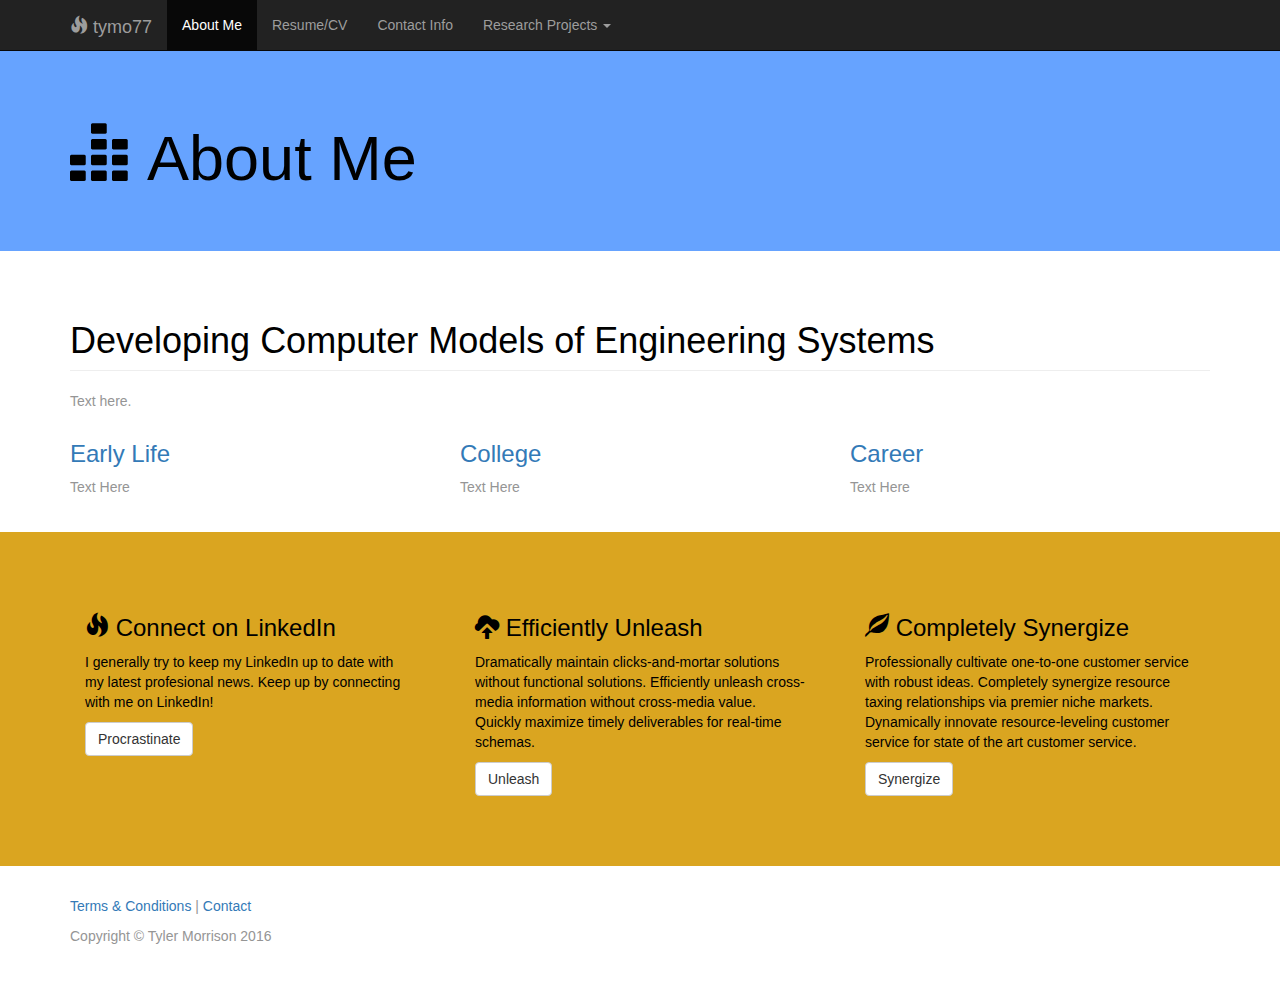
==== about/index.html @ fc98f5af "home page completed" ====
<!DOCTYPE html>
<!-- Template by Quackit.com -->
<html lang="en">
<head>
    <meta charset="utf-8">
    <meta http-equiv="X-UA-Compatible" content="IE=edge">
    <meta name="viewport" content="width=device-width, initial-scale=1">
    <!-- The above 3 meta tags *must* come first in the head; any other head content must come *after* these tags -->

    <title>About Me</title>

    <!-- Bootstrap Core CSS -->
    <link href="css/bootstrap.min.css" rel="stylesheet">

    <!-- Custom CSS: You can use this stylesheet to override any Bootstrap styles and/or apply your own styles -->
    <link href="css/custom.css" rel="stylesheet">

    <!-- HTML5 Shim and Respond.js IE8 support of HTML5 elements and media queries -->
    <!-- WARNING: Respond.js doesn't work if you view the page via file:// -->
    <!--[if lt IE 9]>
        <script src="https://oss.maxcdn.com/libs/html5shiv/3.7.0/html5shiv.js"></script>
        <script src="https://oss.maxcdn.com/libs/respond.js/1.4.2/respond.min.js"></script>
    <![endif]-->
	<link rel="shortcut icon" type="image/png" href="/favicon.png"/>
</head>

<body>

    <!-- Navigation -->
    <nav class="navbar navbar-inverse navbar-fixed-top" role="navigation">
        <div class="container">
            <!-- Logo and responsive toggle -->
            <div class="navbar-header">
                <button type="button" class="navbar-toggle" data-toggle="collapse" data-target="#navbar">
                    <span class="sr-only">Toggle navigation</span>
                    <span class="icon-bar"></span>
                    <span class="icon-bar"></span>
                    <span class="icon-bar"></span>
                </button>
                <a class="navbar-brand" href="../index.html">
                	<span class="glyphicon glyphicon-fire"></span> 
                	tymo77
                </a>
            </div>
            <!-- Navbar links -->
            <div class="collapse navbar-collapse" id="navbar">
                <ul class="nav navbar-nav">
                    <li class="active">
                        <a href="about/index.html">About Me</a>
                    </li>
                    <li>
                        <a href="documents/index.html">Resume/CV</a>
                    </li>
                    <li>
                        <a href="contact/index.html">Contact Info</a>
                    </li>
					<li class="dropdown">
						<a href="#" class="dropdown-toggle" data-toggle="dropdown" role="button" aria-haspopup="true" aria-expanded="false">Research Projects <span class="caret"></span></a>
						<ul class="dropdown-menu" aria-labelledby="about-us">
							<li><a href="research/gels/index.html">Computational Modeling of Stimuli-Responsive Polymer Gels</a></li>
							<li><a href="research/quadrupeds/index.html">Grasping and Manipulation of Coordinated Quadruped Robots</a></li>
						</ul>
					</li>
                </ul>

				<!-- Search -->
				<!--<form class="navbar-form navbar-right" role="search">
					<div class="form-group">
						<input type="text" class="form-control">
					</div>
					<button type="submit" class="btn btn-default">Search</button>
				</form>-->

            </div>
            <!-- /.navbar-collapse -->
        </div>
        <!-- /.container -->
    </nav>

	<div class="jumbotron feature">
		<div class="container">
			<h1><span class="glyphicon glyphicon-equalizer"></span> About Me</h1>
		</div>
	</div>

    <!-- Content -->
    <div class="container">

        <!-- Heading -->
        <div class="row">
            <div class="col-lg-12">
                <h1 class="page-header">Developing Computer Models of Engineering Systems
                    <small><br></small>
                </h1>
                <p>
				Text
				here.
				</p>
            </div>
        </div>
        <!-- /.row -->

        <!-- Feature Row -->
        <div class="row">
            <article class="col-md-4 article-intro">
                <a href="#">
                    <img class="img-responsive img-rounded" src="giphy.gif" alt="" width=700>
                </a>
                <h3>
                    <a href="#">Early Life</a>
                </h3>
                <p>
				Text
				Here
				</p>
            </article>
            <article class="col-md-4 article-intro">
                <a href="#">
                    <img class="img-responsive img-rounded" src="combined.png" alt="" width=700>
                </a>
                <h3>
                    <a href="#">College</a>
                </h3>
                <p>Text Here</p>
            </article>

            <article class="col-md-4 article-intro">
                <a href="#">
                    <img class="img-responsive img-rounded" src="robot.png" alt="" width=700>
                </a>
                <h3>
                    <a href="#">Career</a>
                </h3>
                <p>Text Here</p>
            </article>
        </div>
        <!-- /.row -->

    </div>
    <!-- /.container -->
	
	<footer>
		<div class="footer-blurb">
			<div class="container">
				<div class="row">
					<div class="col-sm-4 footer-blurb-item">
						<h3><span class="glyphicon glyphicon-fire"></span> Connect on LinkedIn</h3>
						<p>I generally try to keep my LinkedIn up to date with my latest profesional news.
						Keep up by connecting with me on LinkedIn!
						</p>
						<p><a class="btn btn-default" href="#">Procrastinate</a></p>
					</div>
					<div class="col-sm-4 footer-blurb-item">
						<h3><span class="glyphicon glyphicon-cloud-upload"></span> Efficiently Unleash</h3>
						<p>Dramatically maintain clicks-and-mortar solutions without functional solutions. 
						Efficiently unleash cross-media information without cross-media value. 
						Quickly maximize timely deliverables for real-time schemas. </p>
						<p><a class="btn btn-default" href="#">Unleash</a></p>
					</div>
					<div class="col-sm-4 footer-blurb-item">
						<h3><span class="glyphicon glyphicon-leaf"></span> Completely Synergize</h3>
						<p>Professionally cultivate one-to-one customer service with robust ideas. 
						Completely synergize resource taxing relationships via premier niche markets. 
						Dynamically innovate resource-leveling customer service for state of the art customer service.</p>
						<p><a class="btn btn-default" href="#">Synergize</a></p>
					</div>

				</div>
				<!-- /.row -->	
			</div>
        </div>
        
        <div class="small-print">
        	<div class="container">
        		<p><a href="t_and_c.txt">Terms &amp; Conditions</a> |  <a href="contact/index.html">Contact</a></p>
        		<p>Copyright &copy; Tyler Morrison 2016 </p>
        	</div>
        </div>
	</footer>

	
    <!-- jQuery -->
    <script src="js/jquery-1.11.3.min.js"></script>

    <!-- Bootstrap Core JavaScript -->
    <script src="js/bootstrap.min.js"></script>
	
	<!-- IE10 viewport bug workaround -->
	<script src="js/ie10-viewport-bug-workaround.js"></script>
	
	<!-- Placeholder Images -->
	<script src="js/holder.min.js"></script>
	
</body>

</html>
---- about/css/custom.css ----
body {
	padding-top: 50px;
	color: #959595;
	}
	
h1, h2, h3, h4, h5, h6 {
	color: black;
	}
	
.feature {
	background-color: #66a3ff;
	color: black;
	}
	
.article-intro {
    margin-bottom: 25px;
}

.footer-blurb {
    padding: 30px 0;
    background-color: goldenrod;
    color: black;
}
    
.footer-blurb-item {
    padding: 30px;
    }
 
.small-print {
	background-color: #fff;
	padding: 30px 0;
}
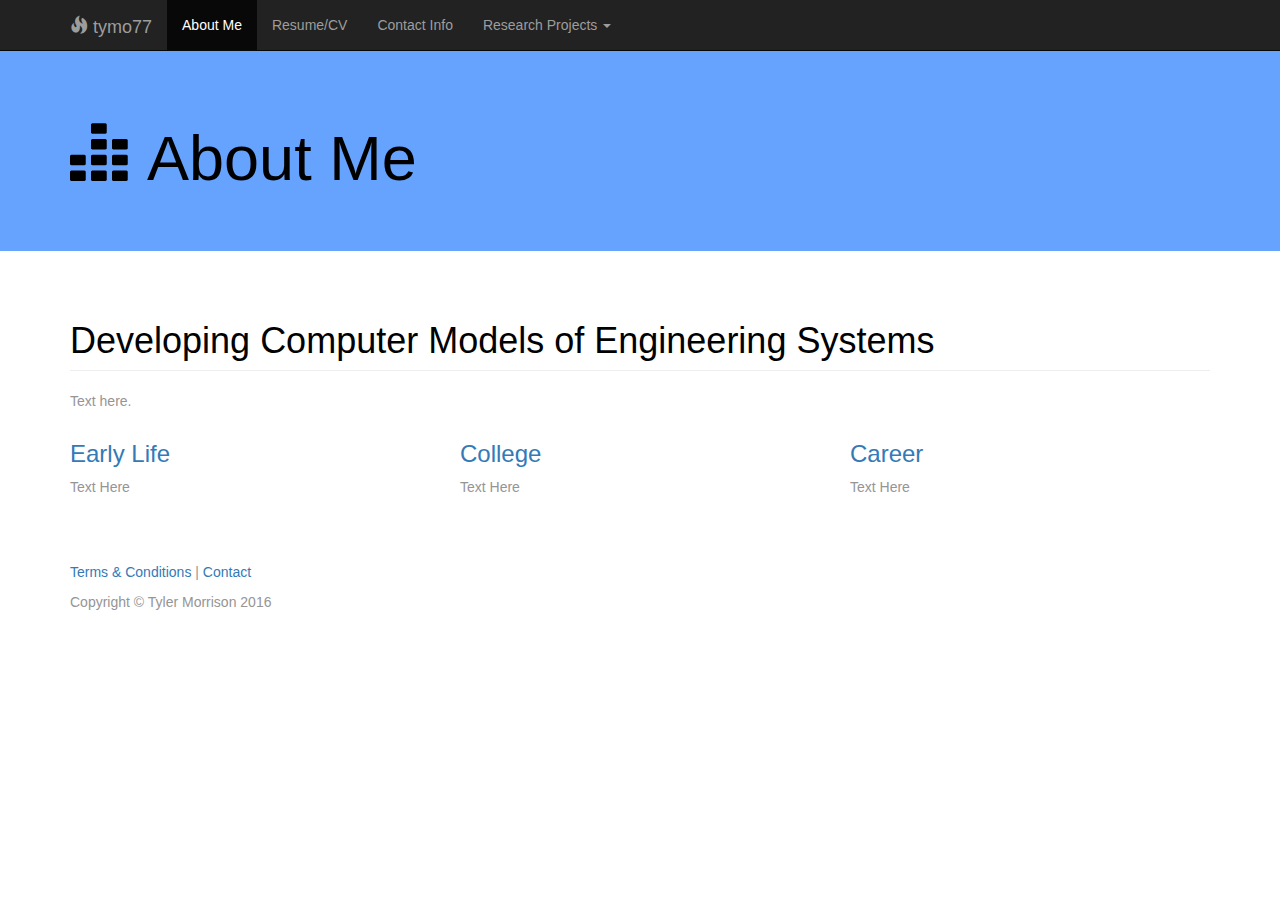
==== commit 560f420a: "removed footer blubs on non-homepage" ====
--- a/about/index.html
+++ b/about/index.html
@@ -46,13 +46,13 @@
             <div class="collapse navbar-collapse" id="navbar">
                 <ul class="nav navbar-nav">
                     <li class="active">
-                        <a href="about/index.html">About Me</a>
+                        <a href="index.html">About Me</a>
                     </li>
                     <li>
-                        <a href="documents/index.html">Resume/CV</a>
+                        <a href="../documents/index.html">Resume/CV</a>
                     </li>
                     <li>
-                        <a href="contact/index.html">Contact Info</a>
+                        <a href="../contact/index.html">Contact Info</a>
                     </li>
 					<li class="dropdown">
 						<a href="#" class="dropdown-toggle" data-toggle="dropdown" role="button" aria-haspopup="true" aria-expanded="false">Research Projects <span class="caret"></span></a>
@@ -139,37 +139,7 @@
     </div>
     <!-- /.container -->
 	
-	<footer>
-		<div class="footer-blurb">
-			<div class="container">
-				<div class="row">
-					<div class="col-sm-4 footer-blurb-item">
-						<h3><span class="glyphicon glyphicon-fire"></span> Connect on LinkedIn</h3>
-						<p>I generally try to keep my LinkedIn up to date with my latest profesional news.
-						Keep up by connecting with me on LinkedIn!
-						</p>
-						<p><a class="btn btn-default" href="#">Procrastinate</a></p>
-					</div>
-					<div class="col-sm-4 footer-blurb-item">
-						<h3><span class="glyphicon glyphicon-cloud-upload"></span> Efficiently Unleash</h3>
-						<p>Dramatically maintain clicks-and-mortar solutions without functional solutions. 
-						Efficiently unleash cross-media information without cross-media value. 
-						Quickly maximize timely deliverables for real-time schemas. </p>
-						<p><a class="btn btn-default" href="#">Unleash</a></p>
-					</div>
-					<div class="col-sm-4 footer-blurb-item">
-						<h3><span class="glyphicon glyphicon-leaf"></span> Completely Synergize</h3>
-						<p>Professionally cultivate one-to-one customer service with robust ideas. 
-						Completely synergize resource taxing relationships via premier niche markets. 
-						Dynamically innovate resource-leveling customer service for state of the art customer service.</p>
-						<p><a class="btn btn-default" href="#">Synergize</a></p>
-					</div>
-
-				</div>
-				<!-- /.row -->	
-			</div>
-        </div>
-        
+	<footer>        
         <div class="small-print">
         	<div class="container">
         		<p><a href="t_and_c.txt">Terms &amp; Conditions</a> |  <a href="contact/index.html">Contact</a></p>
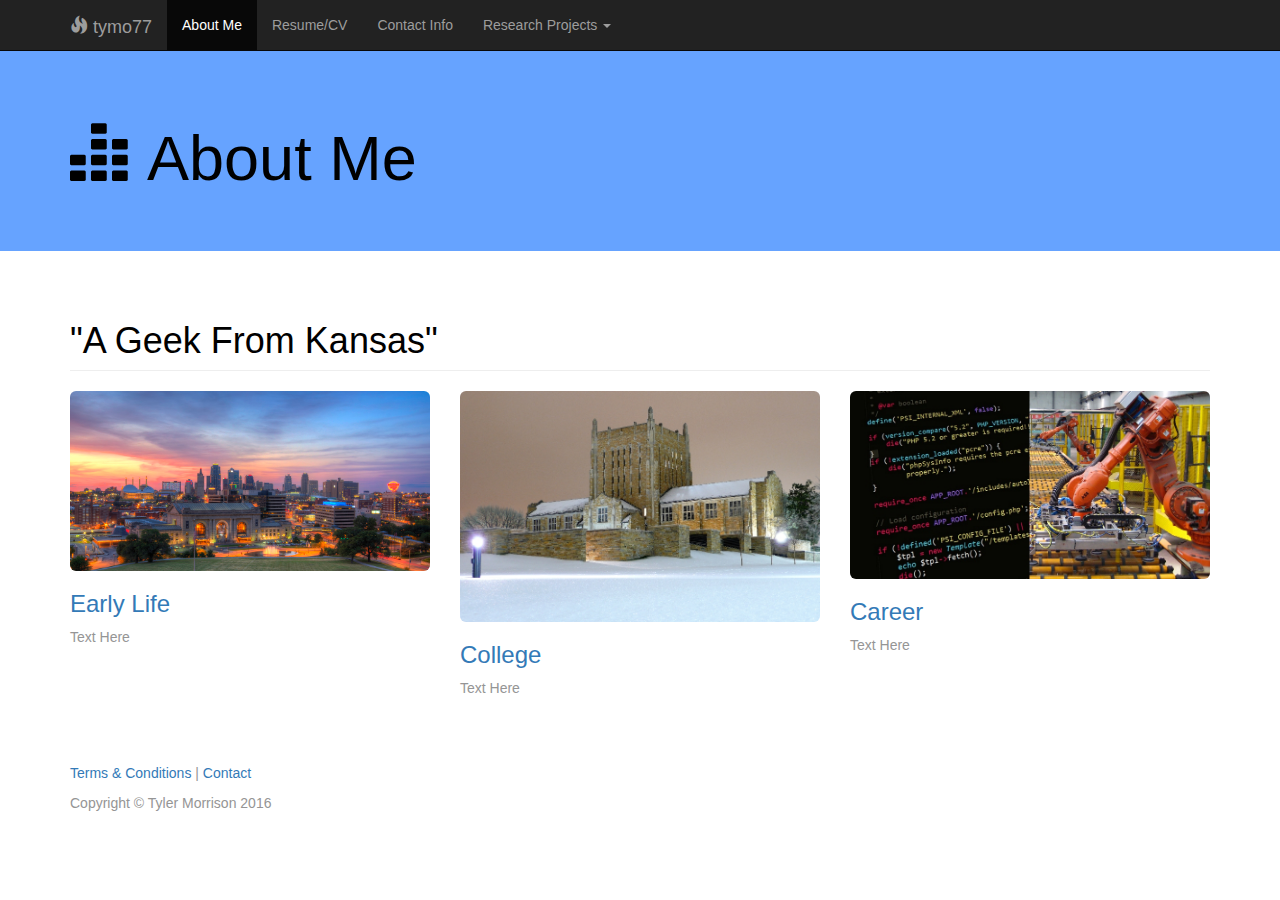
==== commit e736ecb1: "added images to about page" ====
--- a/about/index.html
+++ b/about/index.html
@@ -89,12 +89,10 @@
         <!-- Heading -->
         <div class="row">
             <div class="col-lg-12">
-                <h1 class="page-header">Developing Computer Models of Engineering Systems
+                <h1 class="page-header">"A Geek From Kansas"
                     <small><br></small>
                 </h1>
                 <p>
-				Text
-				here.
 				</p>
             </div>
         </div>
@@ -104,7 +102,7 @@
         <div class="row">
             <article class="col-md-4 article-intro">
                 <a href="#">
-                    <img class="img-responsive img-rounded" src="giphy.gif" alt="" width=700>
+                    <img class="img-responsive img-rounded" src="kc_sky.jpg" alt="" width=700>
                 </a>
                 <h3>
                     <a href="#">Early Life</a>
@@ -116,7 +114,7 @@
             </article>
             <article class="col-md-4 article-intro">
                 <a href="#">
-                    <img class="img-responsive img-rounded" src="combined.png" alt="" width=700>
+                    <img class="img-responsive img-rounded" src="mcfarlin.jpg" alt="" width=700>
                 </a>
                 <h3>
                     <a href="#">College</a>
@@ -126,7 +124,7 @@
 
             <article class="col-md-4 article-intro">
                 <a href="#">
-                    <img class="img-responsive img-rounded" src="robot.png" alt="" width=700>
+                    <img class="img-responsive img-rounded" src="career.jpg" alt="" width=700>
                 </a>
                 <h3>
                     <a href="#">Career</a>
@@ -142,7 +140,7 @@
 	<footer>        
         <div class="small-print">
         	<div class="container">
-        		<p><a href="t_and_c.txt">Terms &amp; Conditions</a> |  <a href="contact/index.html">Contact</a></p>
+        		<p><a href="../t_and_c.txt">Terms &amp; Conditions</a> |  <a href="../contact/index.html">Contact</a></p>
         		<p>Copyright &copy; Tyler Morrison 2016 </p>
         	</div>
         </div>
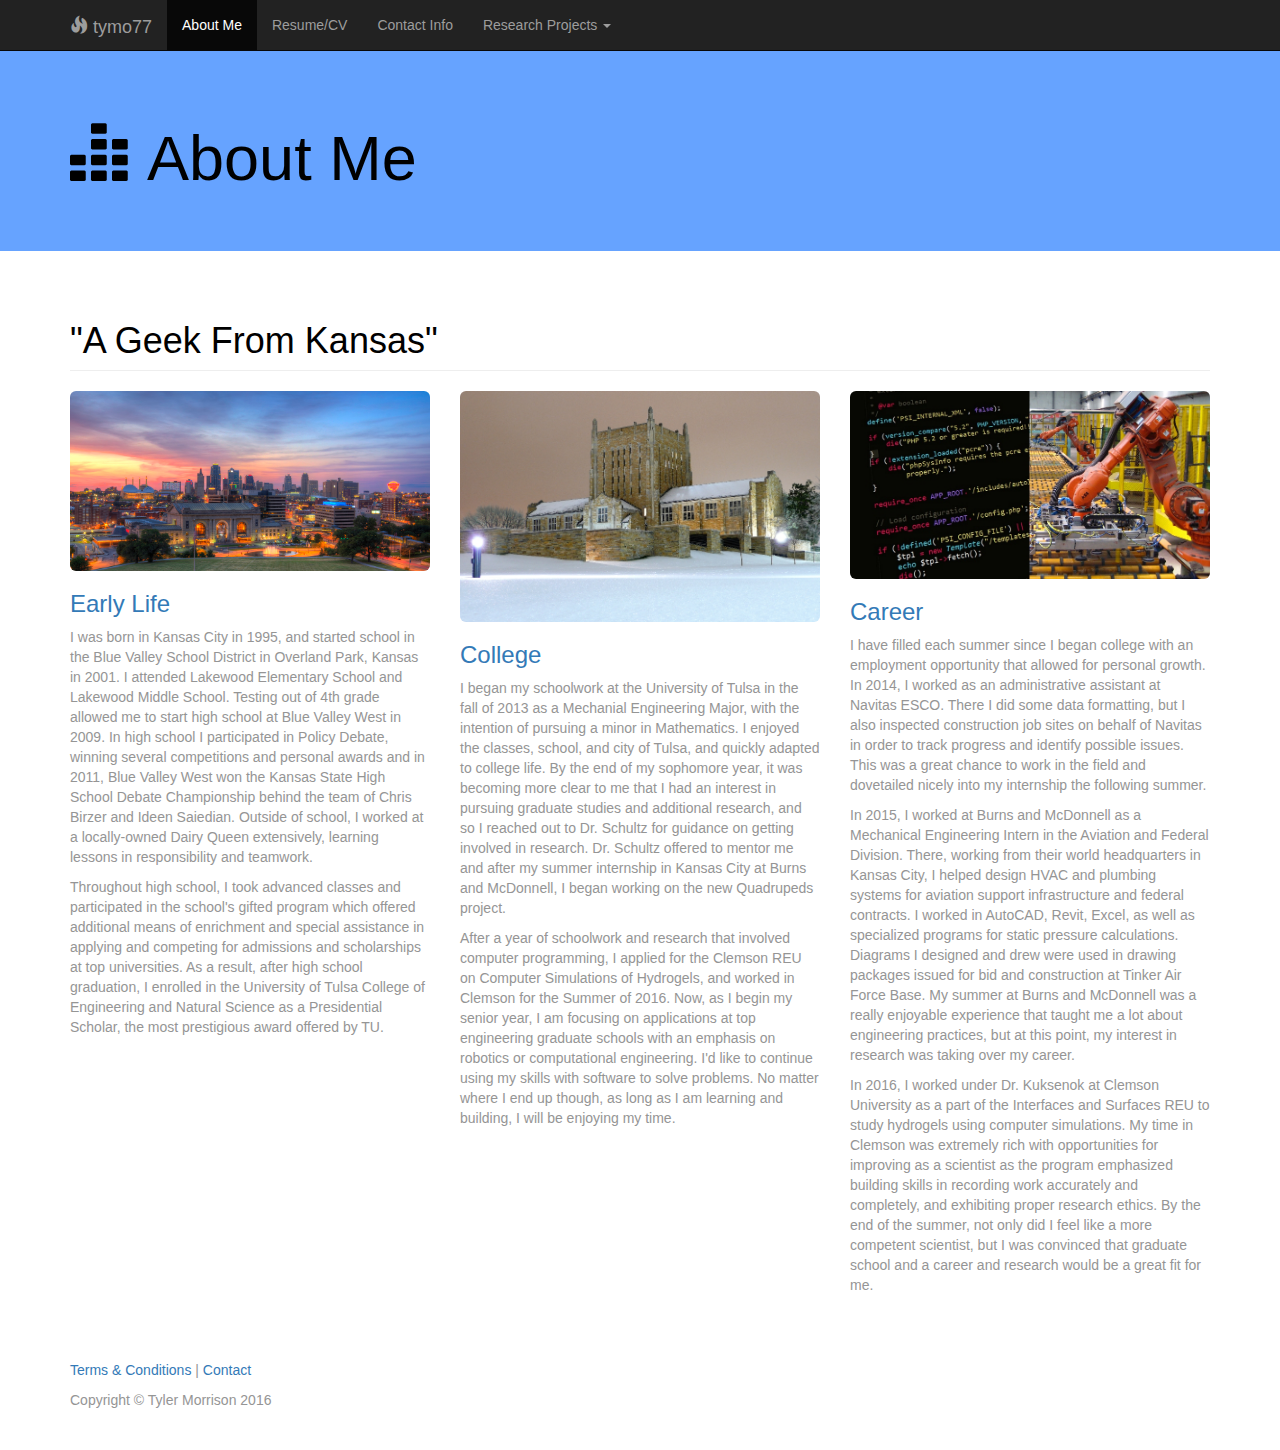
==== commit d087336c: "updated and finalized bulk content" ====
--- a/about/index.html
+++ b/about/index.html
@@ -108,8 +108,16 @@
                     <a href="#">Early Life</a>
                 </h3>
                 <p>
-				Text
-				Here
+				I was born in Kansas City in 1995, and started school in the Blue Valley School District
+				in Overland Park, Kansas in 2001. I attended Lakewood Elementary School and Lakewood Middle School.
+				Testing out of 4th grade allowed me to start high school at Blue Valley West in 2009. In high school
+				I participated in Policy Debate, winning several competitions and personal awards and in 2011,
+				Blue Valley West won the Kansas State High School Debate Championship behind the team of Chris Birzer and Ideen Saiedian.
+				Outside of school, I worked at a locally-owned Dairy Queen extensively, learning lessons in responsibility and teamwork.
+				</p><p>
+				Throughout high school, I took advanced classes and participated in the school's gifted program which offered additional means of enrichment
+				and special assistance in applying and competing for admissions and scholarships at top universities. As a result, after high school graduation,
+				I enrolled in the University of Tulsa College of Engineering and Natural Science as a Presidential Scholar, the most prestigious award offered by TU.
 				</p>
             </article>
             <article class="col-md-4 article-intro">
@@ -119,7 +127,18 @@
                 <h3>
                     <a href="#">College</a>
                 </h3>
-                <p>Text Here</p>
+                <p>
+				I began my schoolwork at the University of Tulsa in the fall of 2013 as a Mechanial Engineering Major, with the intention of pursuing a minor in Mathematics. 
+				I enjoyed the classes, school, and city of Tulsa, and quickly adapted to college life. By the end of my sophomore year, it was becoming more clear to me that I had an
+				interest in pursuing graduate studies and additional research, and so I reached out to Dr. Schultz for guidance on getting involved in research. Dr. Schultz offered to mentor me
+				and after my summer internship in Kansas City at Burns and McDonnell, I began working on the new Quadrupeds project.
+				</p>
+				<p>
+				After a year of schoolwork and research that involved computer programming, I applied for the Clemson REU on Computer Simulations of Hydrogels, and worked in Clemson
+				for the Summer of 2016. Now, as I begin my senior year, I am focusing on applications at top engineering graduate schools with an emphasis on robotics or computational engineering. 
+				I'd like to continue using my skills with software to solve problems. No matter where I end up though, as long as I am learning and building, I will be enjoying my time.
+				</p>
+				
             </article>
 
             <article class="col-md-4 article-intro">
@@ -129,7 +148,21 @@
                 <h3>
                     <a href="#">Career</a>
                 </h3>
-                <p>Text Here</p>
+                <p>I have filled each summer since I began college with an employment opportunity that allowed for personal growth. In 2014, I worked as an administrative assistant at Navitas ESCO.
+				There I did some data formatting, but I also inspected construction job sites on behalf of Navitas in order to track progress and identify possible issues. This was a great chance 
+				to work in the field and dovetailed nicely into my internship the following summer.
+				</p>
+				<p>In 2015, I worked at Burns and McDonnell as a Mechanical Engineering Intern in the Aviation and Federal Division. 
+				There, working from their world headquarters in Kansas City, I helped design HVAC and plumbing systems for aviation support infrastructure and federal contracts. I worked in
+				AutoCAD, Revit, Excel, as well as specialized programs for static pressure calculations. Diagrams I designed and drew were used in drawing packages issued for bid and construction
+				at Tinker Air Force Base. My summer at Burns and McDonnell was a really enjoyable experience that taught me a lot about engineering practices, but at this point, my interest in research
+				was taking over my career.
+				</p>
+				<p>
+				In 2016, I worked under Dr. Kuksenok at Clemson University as a part of the Interfaces and Surfaces REU to study hydrogels using computer simulations. My time in Clemson was extremely 
+				rich with opportunities for improving as a scientist as the program emphasized building skills in recording work accurately and completely, and exhibiting proper research ethics. 
+				By the end of the summer, not only did I feel like a more competent scientist, but I was convinced that graduate school and a career and research would be a great fit for me. 
+				</p>
             </article>
         </div>
         <!-- /.row -->
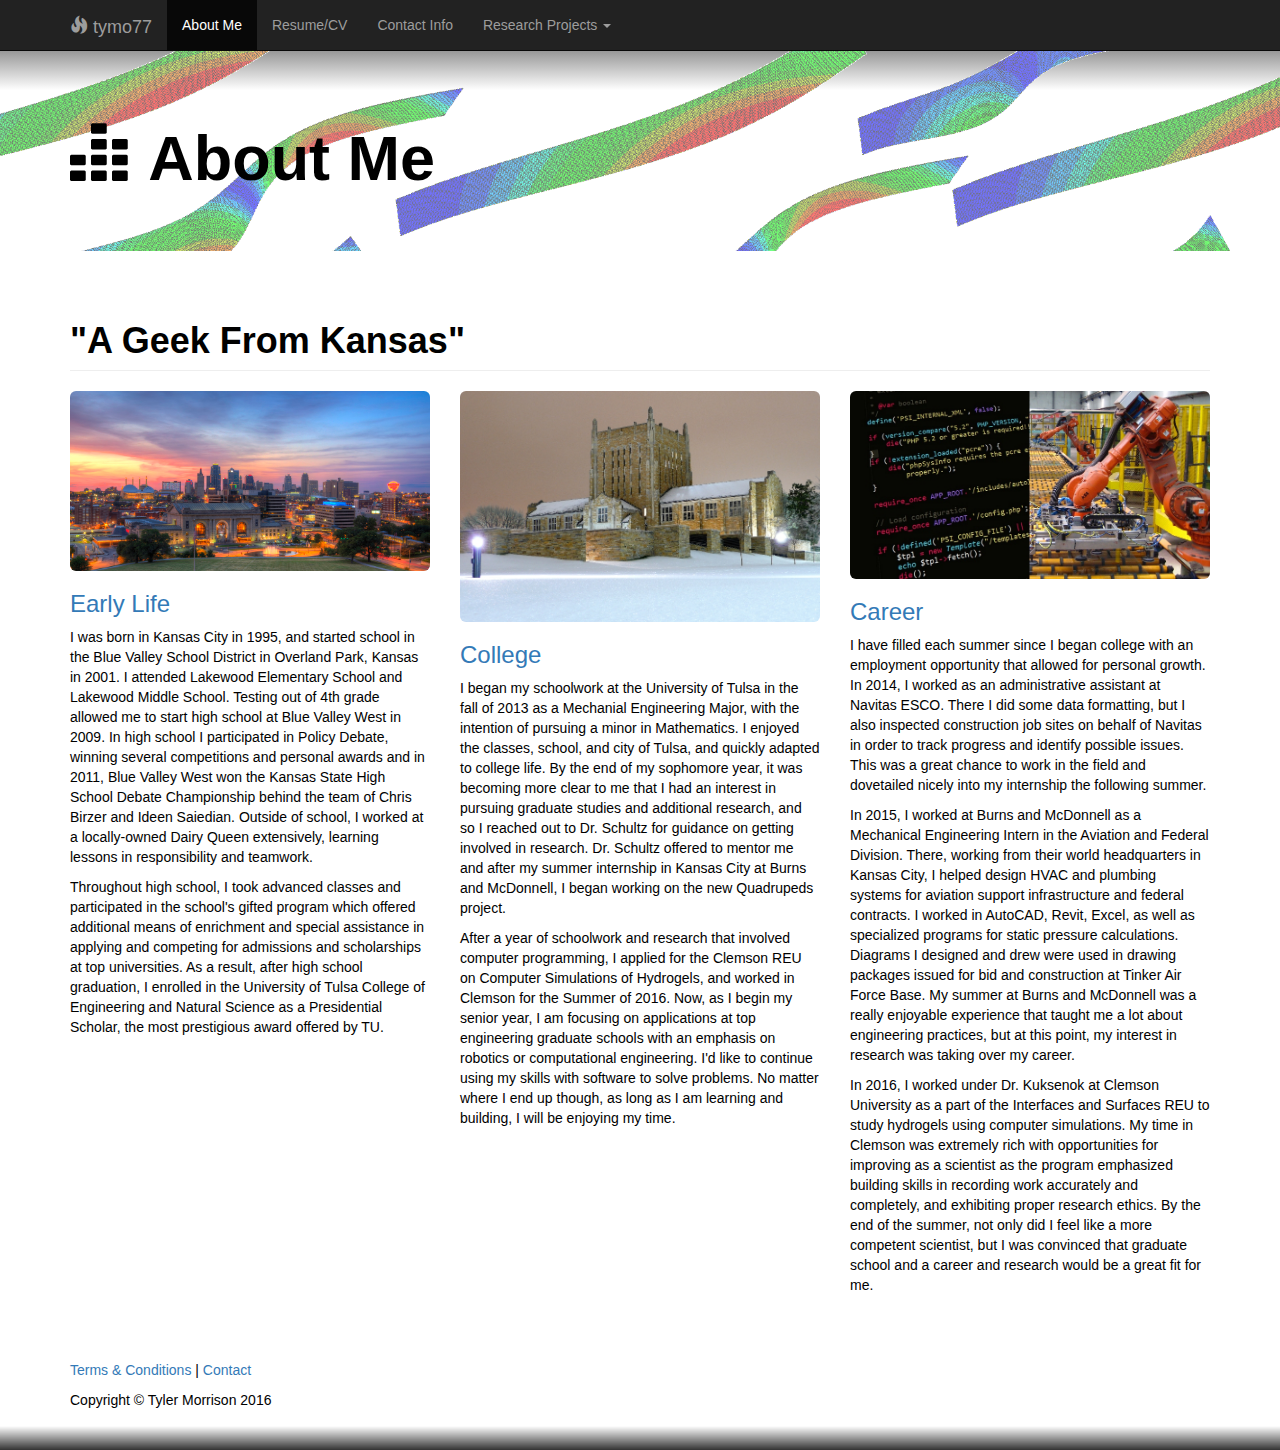
==== commit a182d668: "simplified css to one main css file" ====
--- a/about/index.html
+++ b/about/index.html
@@ -10,10 +10,10 @@
     <title>About Me</title>
 
     <!-- Bootstrap Core CSS -->
-    <link href="css/bootstrap.min.css" rel="stylesheet">
+    <link href="../css/bootstrap.min.css" rel="stylesheet">
 
     <!-- Custom CSS: You can use this stylesheet to override any Bootstrap styles and/or apply your own styles -->
-    <link href="css/custom.css" rel="stylesheet">
+    <link href="../css/custom.css" rel="stylesheet">
 
     <!-- HTML5 Shim and Respond.js IE8 support of HTML5 elements and media queries -->
     <!-- WARNING: Respond.js doesn't work if you view the page via file:// -->
@@ -181,16 +181,16 @@
 
 	
     <!-- jQuery -->
-    <script src="js/jquery-1.11.3.min.js"></script>
+    <script src="../js/jquery-1.11.3.min.js"></script>
 
     <!-- Bootstrap Core JavaScript -->
-    <script src="js/bootstrap.min.js"></script>
+    <script src="../js/bootstrap.min.js"></script>
 	
 	<!-- IE10 viewport bug workaround -->
-	<script src="js/ie10-viewport-bug-workaround.js"></script>
+	<script src="../js/ie10-viewport-bug-workaround.js"></script>
 	
 	<!-- Placeholder Images -->
-	<script src="js/holder.min.js"></script>
+	<script src="../js/holder.min.js"></script>
 	
 </body>
 
--- a/css/custom.css
+++ b/css/custom.css
@@ -0,0 +1,42 @@
+body {
+	padding-top: 50px;
+	color: black;
+	}
+h1{
+	color: black;
+	font-weight: 700;
+}	
+ h2, h3, h4, h5, h6 {
+	color: black;
+	}
+	
+.feature {
+	background-image: url("../buckling.png"),
+	linear-gradient(0deg, rgba(0,0,0,0) 80%, #959595 );
+	background-repeat: repeat-y;
+	background-color: #ffffff;
+	background-size: cover;
+	color: black;
+	font-weight: 1;
+	}
+	
+.article-intro {
+    margin-bottom: 25px;
+}
+
+.footer-blurb {
+    padding: 30px 0;
+    background-color: rgba(255,0,0,.6);
+	background-image: linear-gradient(0deg, rgba(0,0,0,0.8), rgba(255,0,0,0) 20%);
+    color: black;
+}
+    
+.footer-blurb-item {
+    padding: 30px;
+    }
+ 
+.small-print {
+	background-color: #fff;
+	background-image: linear-gradient(0deg, rgba(0,0,0,0.8), rgba(255,0,0,0) 20%);
+	padding: 30px 0;
+}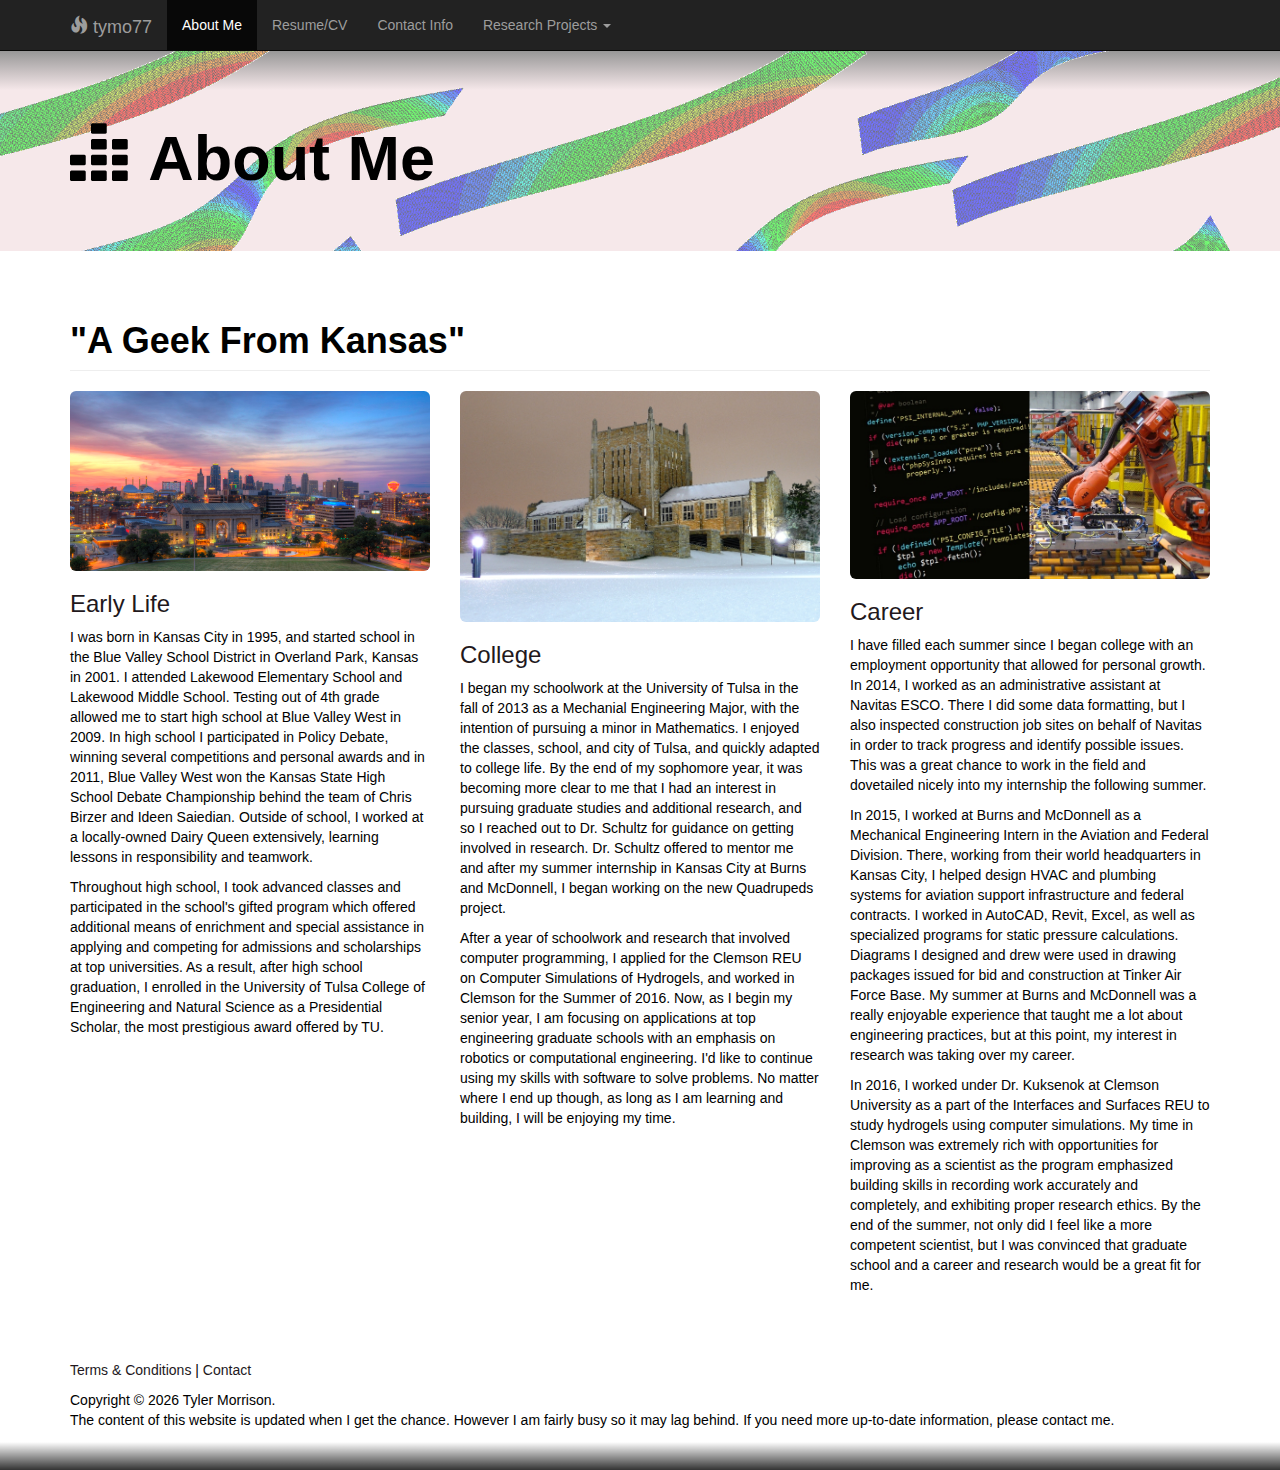
==== commit 31d3e4cf: "added javascript auto-updating footer" ====
--- a/about/index.html
+++ b/about/index.html
@@ -22,6 +22,7 @@
         <script src="https://oss.maxcdn.com/libs/respond.js/1.4.2/respond.min.js"></script>
     <![endif]-->
 	<link rel="shortcut icon" type="image/png" href="/favicon.png"/>
+	<script src = "../js/getFooterTxt.js" type="text/javascript"></script>
 </head>
 
 <body>
@@ -173,8 +174,12 @@
 	<footer>        
         <div class="small-print">
         	<div class="container">
-        		<p><a href="../t_and_c.txt">Terms &amp; Conditions</a> |  <a href="../contact/index.html">Contact</a></p>
-        		<p>Copyright &copy; Tyler Morrison 2016 </p>
+        		<p><a href="t_and_c.txt">Terms &amp; Conditions</a> | <a href="../contact/index.html">Contact</a></p>
+        		<p id="footer"></p>
+	  
+				<script>
+				getFooter();
+				</script>
         	</div>
         </div>
 	</footer>
--- a/css/custom.css
+++ b/css/custom.css
@@ -12,7 +12,7 @@
 	
 .feature {
 	background-image: url("../buckling.png"),
-	linear-gradient(0deg, rgba(0,0,0,0) 80%, #959595 );
+	linear-gradient(0deg, #F6E8EA 80%, #959595 );
 	background-repeat: repeat-y;
 	background-color: #ffffff;
 	background-size: cover;
@@ -27,7 +27,7 @@
 .footer-blurb {
     padding: 30px 0;
     background-color: rgba(255,0,0,.6);
-	background-image: linear-gradient(0deg, rgba(0,0,0,0.8), rgba(255,0,0,0) 20%);
+	background-image: linear-gradient(0deg, rgba(0,0,0,0.8), #CC2E3C 20%);
     color: black;
 }
     
